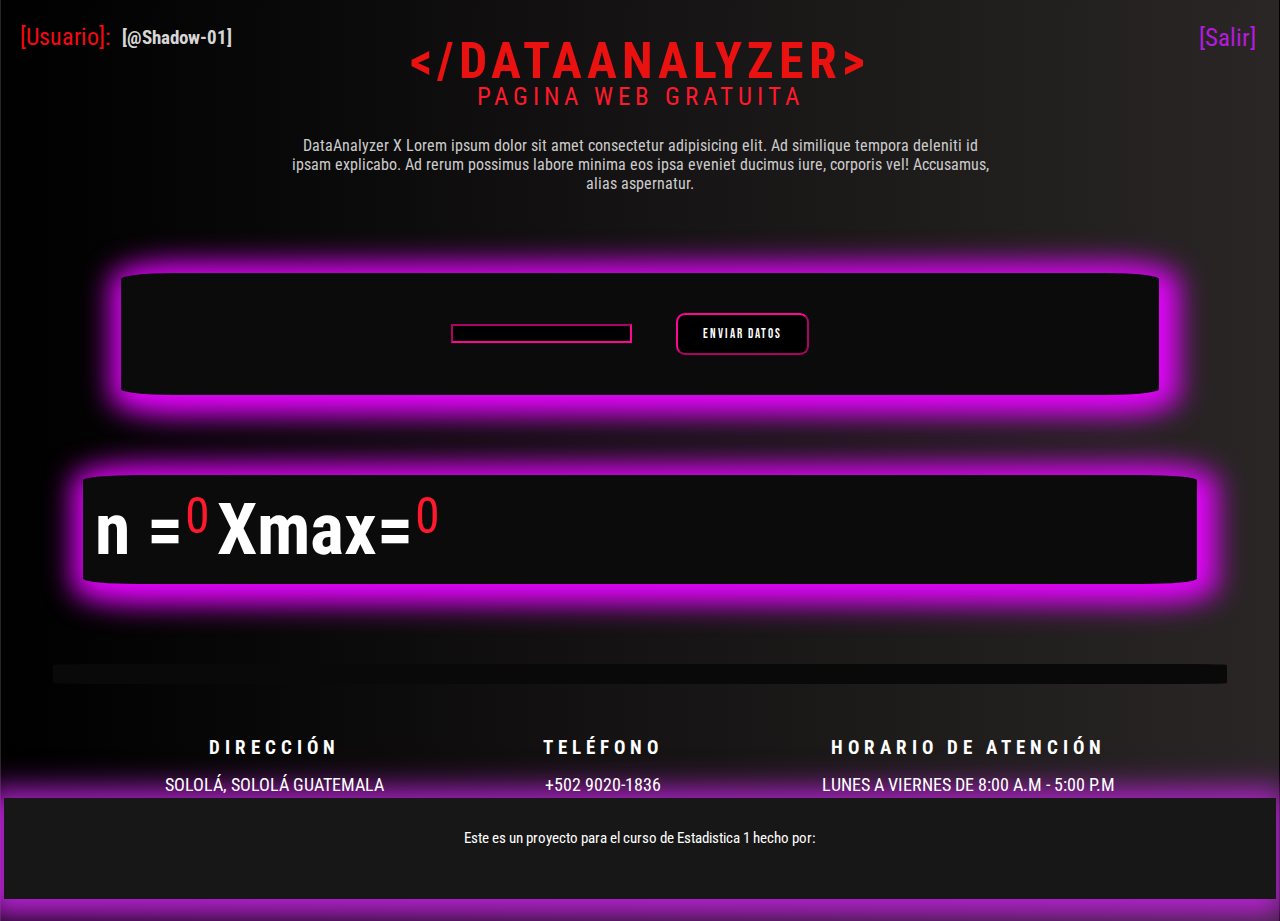
==== inisiousuario.html @ dcce1c60 "diseño" ====
<!DOCTYPE html>
<html lang="es">

<head>
    <meta charset="UTF-8">
    <meta http-equiv="X-UA-Compatible" content="IE=edge">
    <meta name="viewport" content="width=device-width, initial-scale=1.0">
    <cript src="https://kit.fontawesome.com/03a89292db.js" crossorigin="anonymous"></script>
    <link rel="preconnect" href="https://fonts.googleapis.com">
    <title>Inicio Usuario</title>
    <link rel="stylesheet" href="css/iniciousuario.css">
    

</head>

<body>
    
<header class="header">

    

 <div class="menu">

    <a href="#" class="usn">[Usuario]:</a> 
    <b href="#" class="nom">[@Shadow-01]</b>
   


    <nav class="barnav">
        <ul>
            <li><a href="index.html">[Salir]</a></li>
        </ul>

    </nav>

 </div>


   
  <div class="header-content container">
    
     <div class="header-txt">

        <h1>&lt;/DataAnalyzer&gt;</h1>
        <span>Pagina web gratuita</span>
      
        <p>
       
            DataAnalyzer X  
            Lorem ipsum dolor sit amet consectetur adipisicing elit. Ad similique tempora deleniti id ipsam explicabo. Ad rerum possimus labore minima eos ipsa eveniet ducimus iure, corporis vel! Accusamus, alias aspernatur.
        </p>

              <!--– form 1 -->
              <form action="" class="submitDatos">
                <input type="text" name="" id="DatosUser" pattern="[0-9,]*">
                <input type="submit" class="buttonSubmit" value="Enviar Datos">
            </form>

     </div>
          


</div>
   <!--– form donde se puede ver la cantidad n el minimo, maximo, etc.-->
<form action="" class="visualizar">
  <div class="otrosDatos">
    <h1>n =</h1> <span id="n">0</span>
    <h1>Xmax=</h1> <span id="xmax">0</span>
  </div>


</form>

   
        
          <!--– form 2 -->
          <form action="" class="form2">

          <div id="tabla-container" class="Todo">
              <!-- Aquí se insertará la tabla -->
          </div>
        
        </form>


 



     <div class="header-direc">

        <div class="Infoem">
             <h5></h5>
        </div>

        <div class="dir">
            <h3> Dirección</h3>
            <p> Sololá, Sololá Guatemala</p>

        </div>



        <div class="dir">
            <h3> Teléfono</h3>
            <p> +502 9020-1836 </p>

        </div>


       

        <div class="dir">
         
            <h3> Horario de atención</h3>
            <p> Lunes a viernes de 8:00 a.m - 5:00 p.m</p>
        </div>
        
        <div class="Infoem">
            <h5></h5>
       </div>

          
     </div>


  </div>

 
  <footer class="footer">
    <div class="footer__container">
        <!--  -->
      <p class="container__contenido__footer">Este es un proyecto para el curso de Estadistica 1 hecho por:  </p>
<!--  
      <ul class="container__nombres"> 
    <li class="nombres__letras">Lorenzo Aroldo Tereta López </li>
      <li class="nombres__letras">Gadiel Isaí Us Cosme</li>
      <li class="nombres__letras">Rolando Eliseo Gómez Velásquez</li>
      <li class="
      nombres__letras">Jayron Josué Guarchaj Menchu</li>
      </ul>
    
      -->
      
    </div>
  </footer>  

</header>
</body>

<script src="javascript/main.js"></script>

</html>
---- css/iniciousuario.css ----
@import url('https://fonts.googleapis.com/css2?family=Roboto+Condensed:wght@300;400&display=swap');
@import url('https://fonts.googleapis.com/css2?family=Bebas+Neue&display=swap');


*{
    margin: 1px;
    padding: 0;
    box-sizing: border-box;
    text-decoration: none;
    list-style: none;

}

#tabla-container table td{
  border: 1px solid rgb(232, 232, 232);
}
/*
p{
  
  display:contents;
}
*/

.Todo{
  font-size: 5vh; 
  color: #1ed91e;
  margin: auto;
}
span{
  color: #b422ce;
}

.otrosDatos{
  font-size: 5hv;
  display: flex;
  height:auto;
  width:auto;
  color:#ffffff;
}

.n{
  display:flexbox;
  height:auto;
  width:auto;

}
.contenedor{

    
  margin: 80px; 
  height: auto;
  width:auto ;
  display:-webkit-inline-box;
   background-color: #1ed91e;
}
input{
  margin: 10px;
  color:black;
   border-color:  #ff0693;
  background: #000000;

}   
  
body{

    font-family: 'Roboto Condensed', sans-serif;
    background: linear-gradient(
      to right,
      #000000,
      #2a2626
    ); 
  
}

.container{
    max-width: 1200px;
    margin: 0 auto;

}


.submitDatos{
  margin: 80px;
  height: auto;
  width:auto;
   
    padding: 10px;
    background: rgb(11, 11, 11);
    border: no;
    border-radius: 5%; 
    box-shadow: 5px 5px 28px 15px rgb(230, 4, 255);

}


.form2{
  
  align-items:normal;
  border: none;
  height:auto;
  width:auto;
  display:flex;
  align-self:center;
 text-align: center;
  padding: 10px;
  margin:50px;
  background-color: #0a0909;

   border-radius: 5%;
}


.buttonSubmit{
    display: inline-block;
    padding: 11px 25px;
    color: #ffff;
    text-transform: uppercase;
    letter-spacing: 2px;
    font-family: 'Bebas Neue', cursive;
    margin: 30px ;
    border-radius: 9px; 

}


.buttonSubmit:hover{
    background-color: #d91e1e;
    cursor: pointer;
    box-shadow: -5px 5px 27px 17px #9B63D3, -5px 5px 25px 18px rgb(246, 9, 17);

}
.visualizar{
  font-size:4vh;
  display:flexbox;
  margin: 80px;
  height: auto;
  width:auto;
   
    padding: 10px;
    background: rgb(11, 11, 11);
    border: no;
    border-radius: 5%; 
    box-shadow: 5px 5px 28px 15px rgb(230, 4, 255);
   
}





.menu{

     position: absolute;
     top: 0;
     left: 0;
     right: 0;
     display: flex;
     align-items: center;
     justify-content: space-between;
     z-index: 1000;

}

.menu a{

  position: relative;
    float:left;
  font-size: 24px;
  padding: 18px;
  color: rgb(246, 9, 17);

}

.menu b {
    cursor:default;
    position: absolute;
     float: left;
    font-size: 19px;
    padding: 120px;
    color: rgb(214, 214, 214);
    
  
}


.menu .barnav ul li a  {
    position: relative;
    float:left;
  font-size:25px;
  padding: 19px;
  color: rgb(182, 27, 221);
 
}


/*box-shadow:  -5px 5px 6px 0.4px #ff0808;
*/
.menu .barnav ul li :hover{

    border-radius: 100px;
 color:#cf2d3a;

}

menu{
    display: none;
}


.header-txt{
    text-align: center;
    margin-bottom: 45px;

}
.header-txt input{
    cursor: pointer;
   color: white;
}


.header-txt  h2,span,h3 {
 
    cursor: default;
    font-size: 50px;
    letter-spacing: 5px;
    text-transform: uppercase;
    font-family: 'Roboto Condensed', sans-serif;
    color: #fe192c;
    margin-bottom: 15px;
 

}

.header-txt h1{
  padding: 10px;
 height: 1.2cm;    
    margin-bottom: 43px;
    cursor: default;
    font-size: 50px;
    letter-spacing: 5px;
    text-transform: uppercase;
    font-family: 'Roboto Condensed', sans-serif;
    color: #ea1111;
    margin-bottom: 15px;
    animation:rebota 7s linear both;

}

@keyframes rebota{
  0%{transform:translateY(-45px);animation-timing-function:ease-in;opacity:1}
  24%{opacity:1}
  40%{transform:translateY(-24px);animation-timing-function:ease-in}
  65%{transform:translateY(-12px);animation-timing-function:ease-in}
  82%{transform:translateY(-6px);animation-timing-function:ease-in}
  93%{transform:translateY(-4px);animation-timing-function:ease-in}
  25%,55%,75%,87%{transform:translateY(0);animation-timing-function:ease-out}
  100%{transform:translateY(0);animation-timing-function:ease-out;opacity:1}
}


.header-txt span{
    font-size: 25px;

}


.header-txt p{
    cursor: default;
    color: #cccccc;
    padding: 0 250px;
    margin: 25px 0;
    animation: pan 3s;
    
}

@keyframes pan {

    from{
         resize: vertical;
    }

}


.header-direc{
     cursor: default;
    display: flex;
    justify-content: space-between;
    text-align: center;
}

.dir h3{
    font-size: 19px;
    color:white;
    text-transform: uppercase;
}

.dir p{
    font-size: 18px; 
    color:white;
    text-transform: uppercase;
}

.footer {
  
    box-shadow:  -5px 5px 28px 14px #b422ce;
    cursor: default;
    background-color: rgb(24, 23, 23);
    -webkit-padding-before: 40px;
            padding-block-start: 29px;
    display: -ms-grid;
    display: grid;
    justify-items: center;
    -webkit-padding-after: 50px;
            padding-block-end: 50px;
  }
  .footer__container {
    width: 70%;
  }
  .footer__container p {
    color: white;
    font-size: 15px;
    text-align: center;
  }
  .footer__container ul {
    list-style: none;
  }
  .footer__container ul li {
    font-size: 15
    px;
    color: white;
    text-align: center;
  }


  ::-webkit-scrollbar{
    width: 20px;
  }

  ::-webkit-scrollbar-track{
    border: 4px solid rgb(48, 45, 45);
    box-shadow: 0 0 5px 5px rgba(65, 17, 255, 0.868) inset;
  }

  ::-webkit-scrollbar-thumb{
    border-radius: 999px;
    background: linear-gradient(
    45deg,
    rgb(229, 34, 34),
    #615363
    );

  }
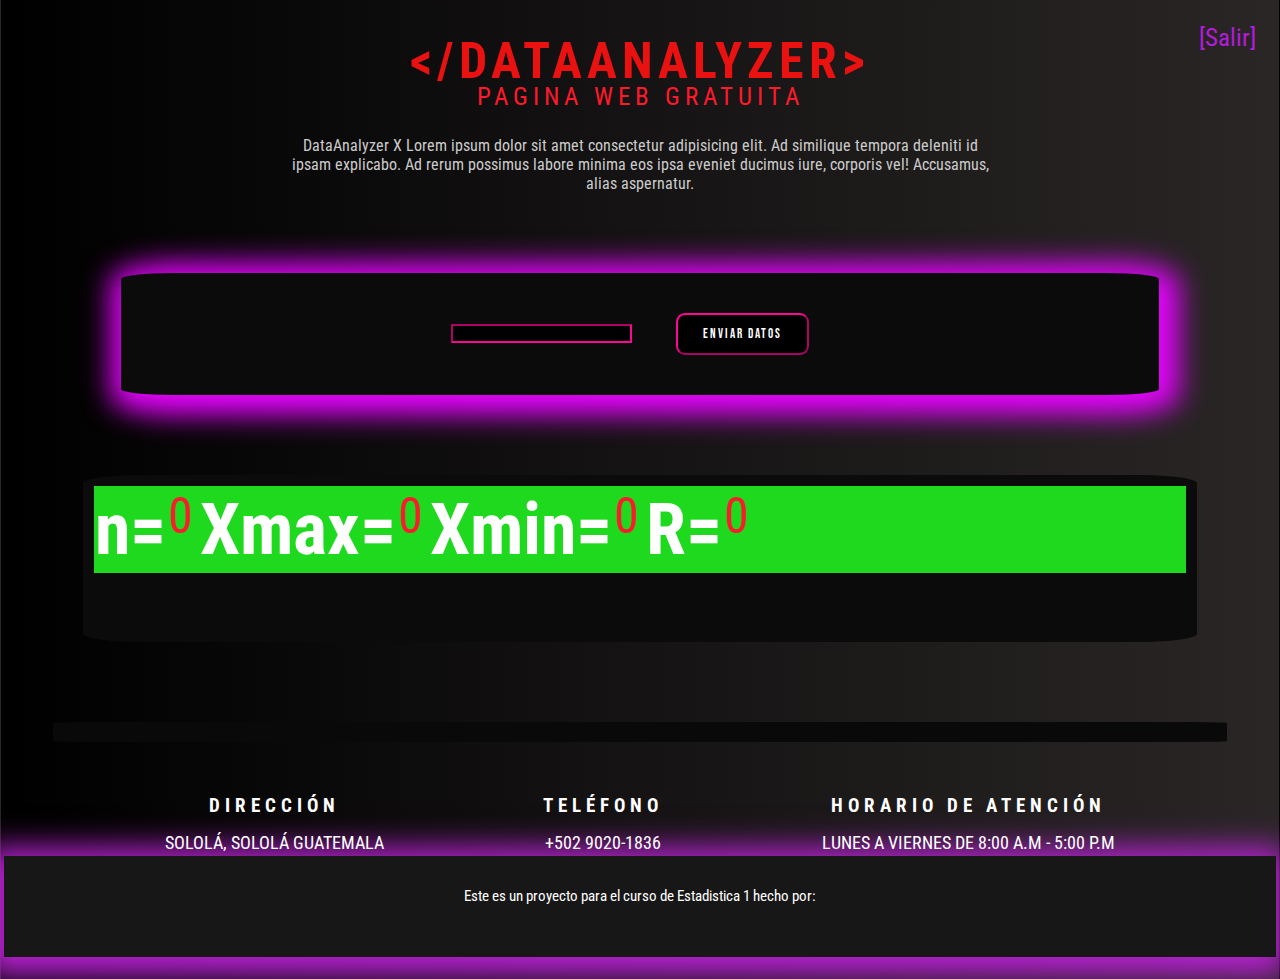
==== commit f5cec134: "Deseño2" ====
--- a/inisiousuario.html
+++ b/inisiousuario.html
@@ -21,8 +21,8 @@
 
  <div class="menu">
 
-    <a href="#" class="usn">[Usuario]:</a> 
-    <b href="#" class="nom">[@Shadow-01]</b>
+    <a href="#" class="usn"></a> 
+    <b href="#" class="nom"></b>
    
 
 
@@ -64,10 +64,13 @@
    <!--– form donde se puede ver la cantidad n el minimo, maximo, etc.-->
 <form action="" class="visualizar">
   <div class="otrosDatos">
-    <h1>n =</h1> <span id="n">0</span>
+    <h1>n=</h1> <span id="n">0</span>
     <h1>Xmax=</h1> <span id="xmax">0</span>
+    <h1>Xmin=</h1> <span id="xmin">0</span>
+    <h1>R=</h1> <span id="rango">0</span>
+ 
   </div>
-
+  <h1></h1> <span id="ordenado"></span>
 
 </form>
 
--- a/css/iniciousuario.css
+++ b/css/iniciousuario.css
@@ -31,8 +31,10 @@
 }
 
 .otrosDatos{
-  font-size: 5hv;
-  display: flex;
+
+  background-color: #1ed91e;
+  overflow: auto; 
+  display:flex;
   height:auto;
   width:auto;
   color:#ffffff;
@@ -73,6 +75,8 @@
 }
 
 .container{
+    
+ cursor: url(/img/imgcursor/mai-san.png),auto;
     max-width: 1200px;
     margin: 0 auto;
 
@@ -140,11 +144,15 @@
     background: rgb(11, 11, 11);
     border: no;
     border-radius: 5%; 
-    box-shadow: 5px 5px 28px 15px rgb(230, 4, 255);
+  
    
 }
 
-
+.visualizar:hover{
+  cursor: pointer;
+  box-shadow: -5px 5px 27px 17px #9B63D3, -5px 5px 25px 18px rgb(246, 9, 17);
+
+}
 
 
 
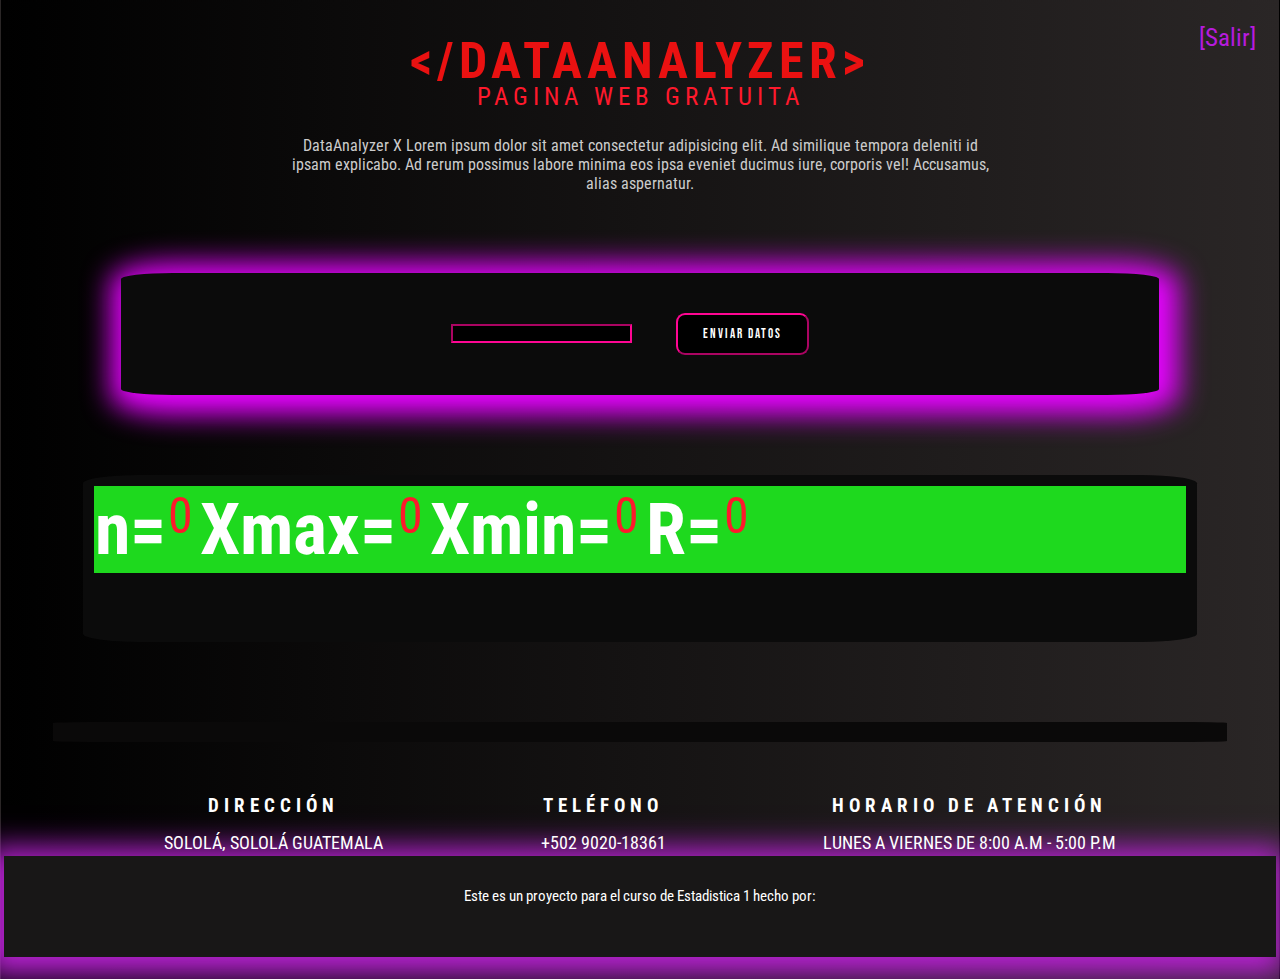
==== commit 27007f0f: "diseño terminado" ====
--- a/inisiousuario.html
+++ b/inisiousuario.html
@@ -17,7 +17,7 @@
     
 <header class="header">
 
-    
+      <!--hacer cambio  -->
 
  <div class="menu">
 
@@ -61,7 +61,7 @@
 
 
 </div>
-   <!--– form donde se puede ver la cantidad n el minimo, maximo, etc.-->
+   <!--– form donde se puede ver la cantidad n, numerominimo, numeromaximo, etc.-->
 <form action="" class="visualizar">
   <div class="otrosDatos">
     <h1>n=</h1> <span id="n">0</span>
@@ -106,7 +106,7 @@
 
         <div class="dir">
             <h3> Teléfono</h3>
-            <p> +502 9020-1836 </p>
+            <p> +502 9020-18361 </p>   <!-- numero tel ficticio -->
 
         </div>
 
--- a/css/iniciousuario.css
+++ b/css/iniciousuario.css
@@ -46,6 +46,7 @@
   width:auto;
 
 }
+
 .contenedor{
 
     
@@ -133,6 +134,8 @@
     box-shadow: -5px 5px 27px 17px #9B63D3, -5px 5px 25px 18px rgb(246, 9, 17);
 
 }
+
+/* visualizar= los datos más importantes  */
 .visualizar{
   font-size:4vh;
   display:flexbox;
@@ -150,11 +153,12 @@
 
 .visualizar:hover{
   cursor: pointer;
-  box-shadow: -5px 5px 27px 17px #9B63D3, -5px 5px 25px 18px rgb(246, 9, 17);
-
-}
-
-
+  box-shadow: -5px 5px 27px 17px #550e9b;
+
+}
+
+
+/*El menú es donde esta el boton de salir y tengo que hacer algunos cambios*/
 
 .menu{
 
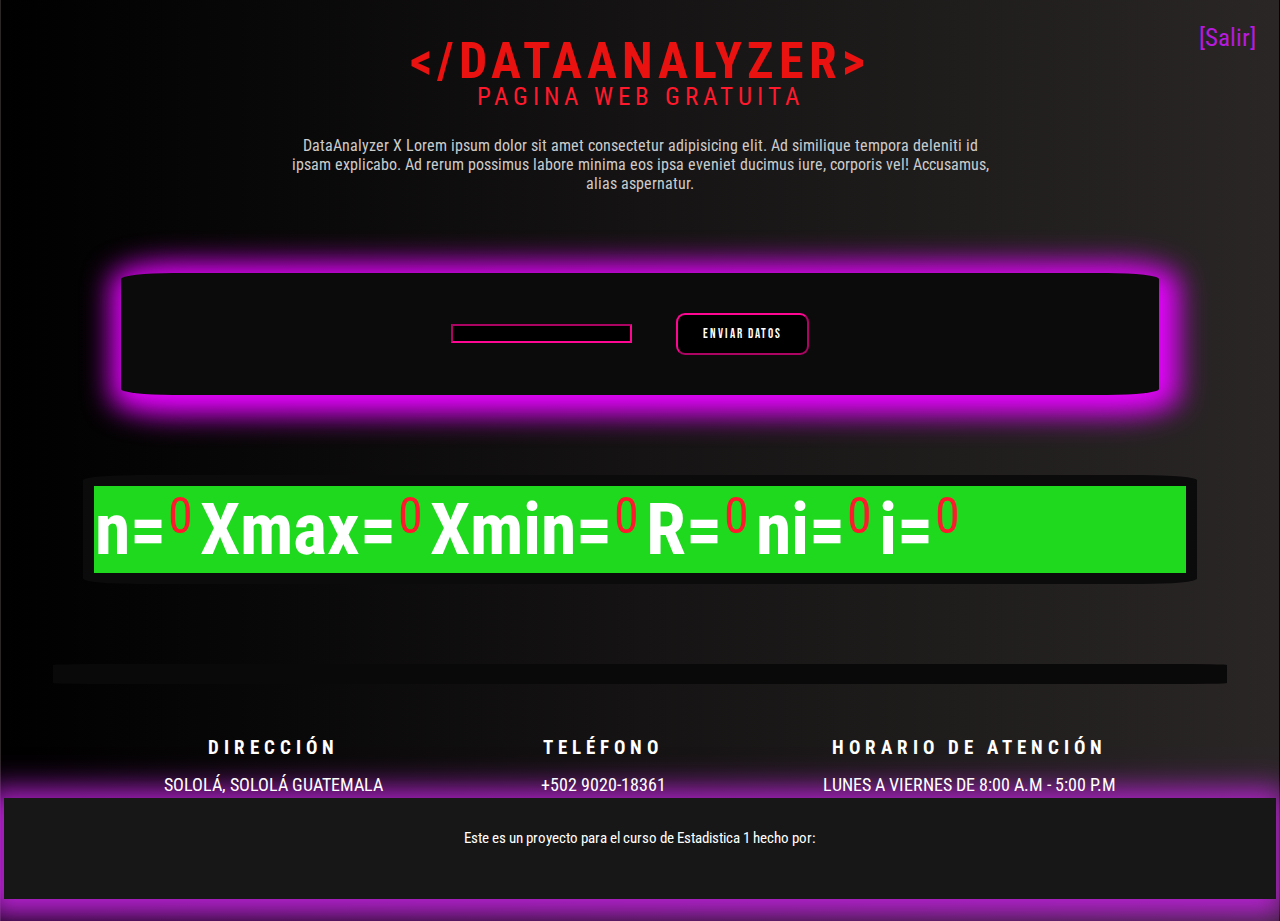
==== commit c1792d2f: "DISEÑO TERMINADO" ====
--- a/inisiousuario.html
+++ b/inisiousuario.html
@@ -61,17 +61,19 @@
 
 
 </div>
+
    <!--– form donde se puede ver la cantidad n, numerominimo, numeromaximo, etc.-->
-<form action="" class="visualizar">
+   <form action="" class="visualizar">
   <div class="otrosDatos">
     <h1>n=</h1> <span id="n">0</span>
     <h1>Xmax=</h1> <span id="xmax">0</span>
     <h1>Xmin=</h1> <span id="xmin">0</span>
     <h1>R=</h1> <span id="rango">0</span>
+    <h1>ni=</h1> <span id="numinter">0</span>
+    <h1>i=</h1> <span id="ampitudinterval">0</span>
  
   </div>
-  <h1></h1> <span id="ordenado"></span>
-
+  
 </form>
 
    
--- a/css/iniciousuario.css
+++ b/css/iniciousuario.css
@@ -243,6 +243,7 @@
 
 }
 
+
 .header-txt h1{
   padding: 10px;
  height: 1.2cm;    
@@ -257,6 +258,7 @@
     animation:rebota 7s linear both;
 
 }
+
 
 @keyframes rebota{
   0%{transform:translateY(-45px);animation-timing-function:ease-in;opacity:1}
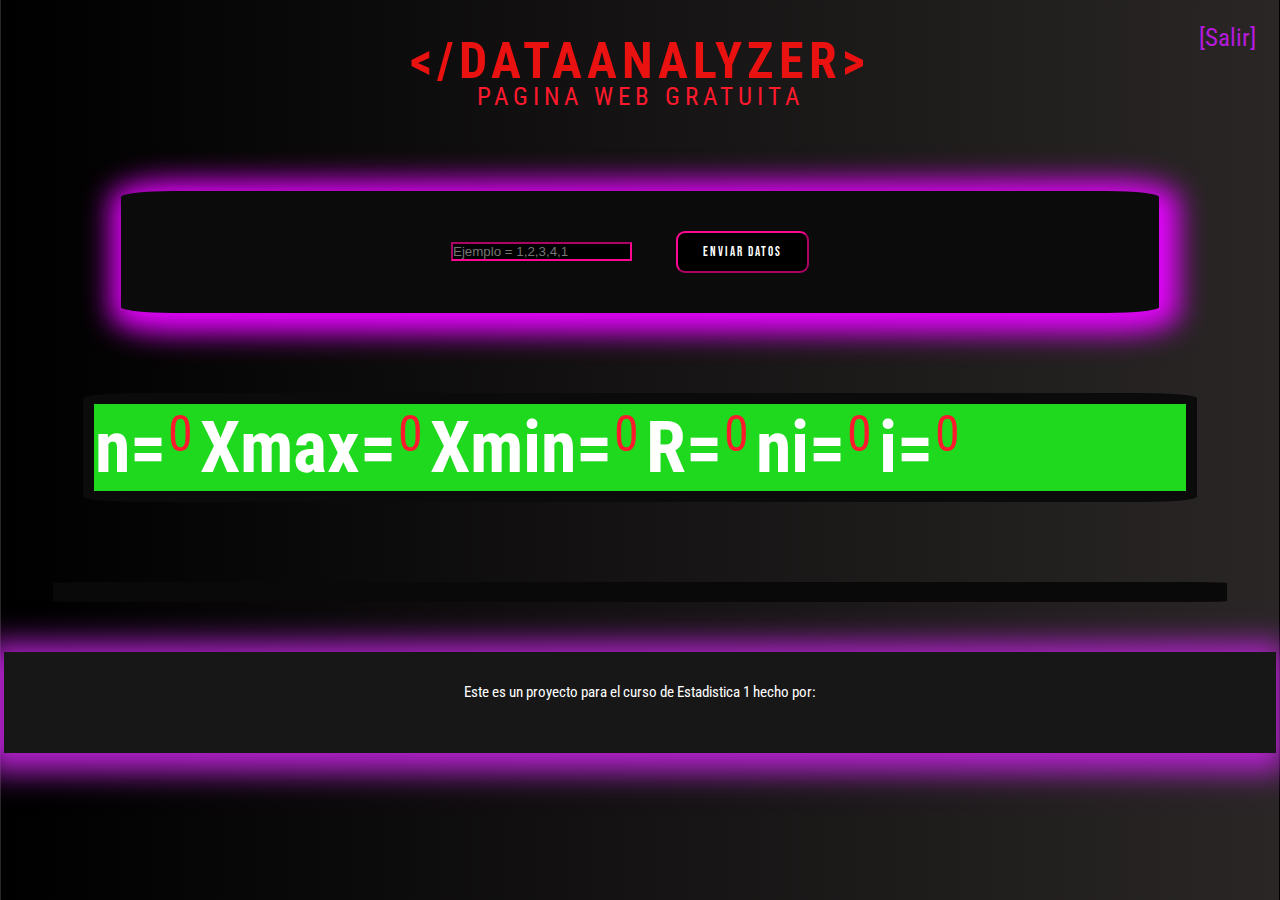
==== commit 751e6f36: "proyecto terminado" ====
--- a/inisiousuario.html
+++ b/inisiousuario.html
@@ -44,15 +44,11 @@
         <h1>&lt;/DataAnalyzer&gt;</h1>
         <span>Pagina web gratuita</span>
       
-        <p>
-       
-            DataAnalyzer X  
-            Lorem ipsum dolor sit amet consectetur adipisicing elit. Ad similique tempora deleniti id ipsam explicabo. Ad rerum possimus labore minima eos ipsa eveniet ducimus iure, corporis vel! Accusamus, alias aspernatur.
-        </p>
+
 
               <!--– form 1 -->
               <form action="" class="submitDatos">
-                <input type="text" name="" id="DatosUser" pattern="[0-9,]*">
+                <input type="text" name="" id="DatosUser" placeholder="Ejemplo = 1,2,3,4,1" pattern="[0-9,]*">
                 <input type="submit" class="buttonSubmit" value="Enviar Datos">
             </form>
 
@@ -91,46 +87,6 @@
  
 
 
-
-     <div class="header-direc">
-
-        <div class="Infoem">
-             <h5></h5>
-        </div>
-
-        <div class="dir">
-            <h3> Dirección</h3>
-            <p> Sololá, Sololá Guatemala</p>
-
-        </div>
-
-
-
-        <div class="dir">
-            <h3> Teléfono</h3>
-            <p> +502 9020-18361 </p>   <!-- numero tel ficticio -->
-
-        </div>
-
-
-       
-
-        <div class="dir">
-         
-            <h3> Horario de atención</h3>
-            <p> Lunes a viernes de 8:00 a.m - 5:00 p.m</p>
-        </div>
-        
-        <div class="Infoem">
-            <h5></h5>
-       </div>
-
-          
-     </div>
-
-
-  </div>
-
  
   <footer class="footer">
     <div class="footer__container">
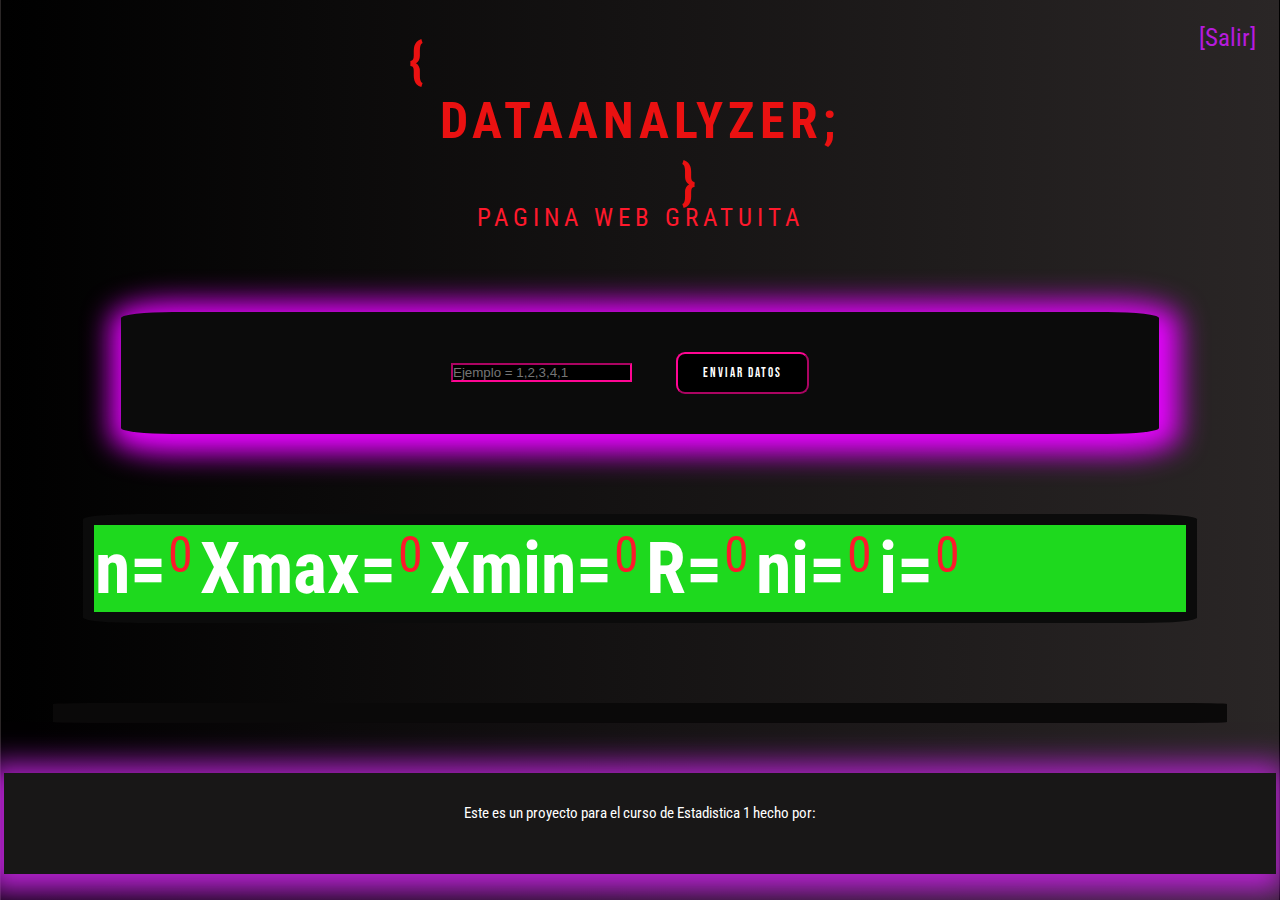
==== commit 7069ff55: "ultimos cambios" ====
--- a/inisiousuario.html
+++ b/inisiousuario.html
@@ -40,8 +40,9 @@
   <div class="header-content container">
     
      <div class="header-txt">
-
-        <h1>&lt;/DataAnalyzer&gt;</h1>
+           <h1>&#123;  &nbsp;  &nbsp;  &nbsp; &nbsp; &nbsp; &nbsp; &nbsp; &nbsp; &nbsp; &nbsp; &nbsp; &nbsp; &nbsp;</h1>
+        <h1>DataAnalyzer;</h1>
+             <h1>  &nbsp;  &nbsp;   &nbsp; &#125; </h1>
         <span>Pagina web gratuita</span>
       
 
